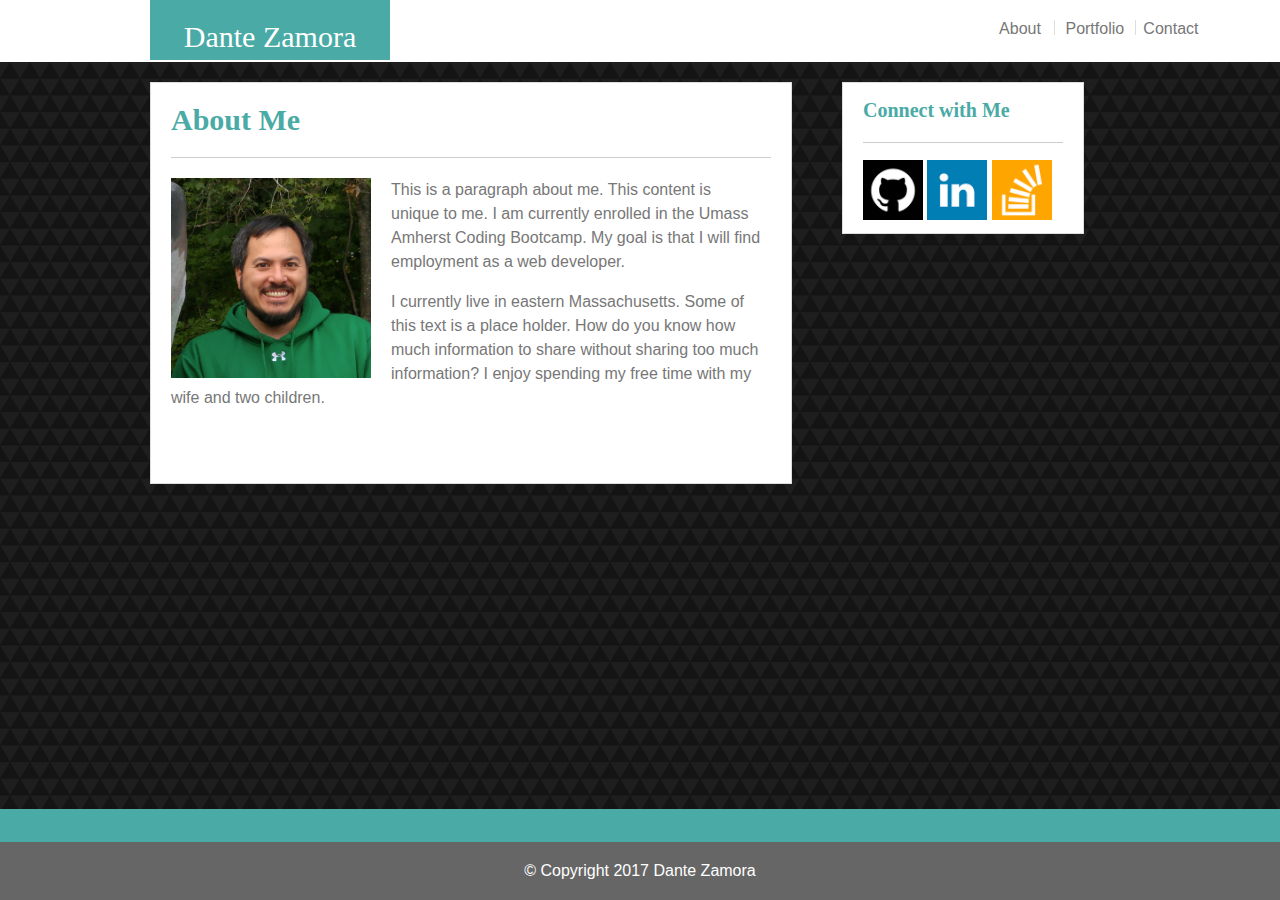
==== index.html @ d6f834ea "added updated files" ====
<!DOCTYPE html>
<html lang="en">
<head>
	<meta charset="utf-8">
	<title>Dante Zamora</title>
	<link rel="stylesheet" type="text/css" href="reset.css">
	<link rel="stylesheet" type="text/css" href="assets/css/style.css">
</head>
<body>
	
	<section id="full" id="header">
		<header>Dante Zamora</header>
		<a class="container" id="headerlinks" href="./index.html">About</a>
		<a class="container" id="border" id="headerlinks" href="./portfolio.html">Portfolio</a>
		<a class="container" id="headerlinks" href="./contact.html">Contact</a>
	</section>

	<section id="contentarea">
		<section id="aboutme">
			<h1>About Me</h1>
			<img id="profilepic" src="assets\images\profile pic.jpg" height="200" width="200">
	
			<p>This is a paragraph about me. This content is unique to me. I am currently enrolled in the Umass Amherst Coding Bootcamp. My goal is that I will find employment as a web developer.</p>
	
			<p>I currently live in eastern Massachusetts. Some of this text is a place holder. How do you know how much information to share without sharing too much information? I enjoy spending my free time with my wife and two children.</p>
		</section>

		<section id="connect">
			<h2>Connect with Me</h2>
			<div class="container"><a href="https://github.com/DZamora54" target="_blank"><img src="assets\images\github.png" target="_blank"></a></div>
			<div class="container"><a href="https://www.linkedin.com/in/dante-zamora-033242139/" target="_blank"><img src="assets\images\linkedin.png" target="_blank"></a></div>
			<div class="container"><a href="http://stackoverflow.com/u/8087303" target="_blank"><img src="assets\images\stackoverflow.png"></a></div>
		</section>
	
	</section>
	
	<footer>
	© Copyright 2017 Dante Zamora
	</footer>

</body>
</html>
---- assets/css/style.css ----
body {
	background-color: #4aaaa5;
	font-family: 'Arial', 'Helvetica Neue', Helvetica, sans-serif;
	width: 960px;

}

p {
	color: #777777;
	margin-left: 20px;
	padding-right: 30px;
	line-height: 1.5;
}

header {
	color: #fff;
	background: #4aaaa5;
	height: 20px;
	width: 200px;
	float: left;
	font-family: 'Georgia', Times, Times New Roman, serif;
	clear: both;
	padding: 20px;
	font-size: 30px;
	text-align: center;
	vertical-align: middle;
	margin: 0px 600px 0px 150px;
}

h1 {
	font-size: 30px;
	color: #4aaaa5;
	font-family: 'Georgia', Times, Times New Roman, serif;
	margin-left: 20px;
	border-bottom: 1pt solid #cccccc;
	margin-right: 20px;
	padding-bottom: 20px;
	}

h2 {
	color: #4aaaa5;
	font-family: 'Georgia', Times, Times New Roman, serif;
	font-size: 20px;
	border-bottom: 1pt solid #cccccc;
	padding-bottom: 20px;
}

footer {
	background: #666666;
	color: #fff;
	clear: both;
	padding: 20px;
	text-align: center;
	margin-top: 5px;
	position: absolute;
	left: 0 ; right: 0; bottom: 0;

}

#header {
	background: #eee;
	width: 100%;
	border-color: #cccccc;
	border-style: solid;
	border-width: 1.25px;
}

#aboutme {
	width: 50%;
	background-color: #fff;
	height: 400px;
	border-color: #dddddd;
	border-style: solid;
	border-width: 1.25px;
	float: left;
	display: inline-block;
	margin-right: 50px;
	margin-top: 20px;
	margin-left: 150px;
}

#connect {
	width: 200px;
	background-color: #fff;
	height: 150px;
	float: left;
	right: 20px;
	display: inline-block;
	margin-top: 20px;
	border-color: #dddddd;
	border-style: solid;
	border-width: 1.25px;
	padding-left: 20px;
	padding-right: 20px;
}

#full {
	width: 100%;
	background: #ffffff;
	clear: both;
	overflow: auto;
	color: #777777;
	border-bottom: 1pt solid #cccccc;
	position: absolute;
	left: 0 ; right: 0; top: 0;
}

#contentarea {
	background-image: url("../images/dark-triangles.png");
	width: 100%;
	height: 83%;
	position: absolute;
	margin-top: 61.5px;
	left: 0; right: 0; top: 0; bottom: 0;
}

#headerlinks {
	color: #777777;
	text-align: center;
	text-decoration: none;
	display: inline-block;
	padding-top: 20px;
}

#profilepic {
	float: left;
	margin-left: 20px;
	padding-right: 20px;
}

.container {
    width: 60px;
    height: 60px;
    display: inline-block;
    text-align: justify;

}

.container img {
    width: 100%;
    height: auto;
}

#border {
	border-color: #dddddd;
	border-right-style: solid;
	border-left-style: solid;
	border-width: 1.5px;
	text-decoration: none;
	padding-left: 10px;
	padding-right: 10px;
	color: #777777;
	text-decoration: none;
	height: 15px;
}

form {
	margin-left: 20px;
	color: #777777;
}

button {
	margin-top: 20px;
	background-color: #4aaaa5;
	border: none;
	color: #fff;
	height: 30px;
	width: 100px;
	font-size: 15px;
}

input {
	margin-right: 20px;
	width: 97%;
}
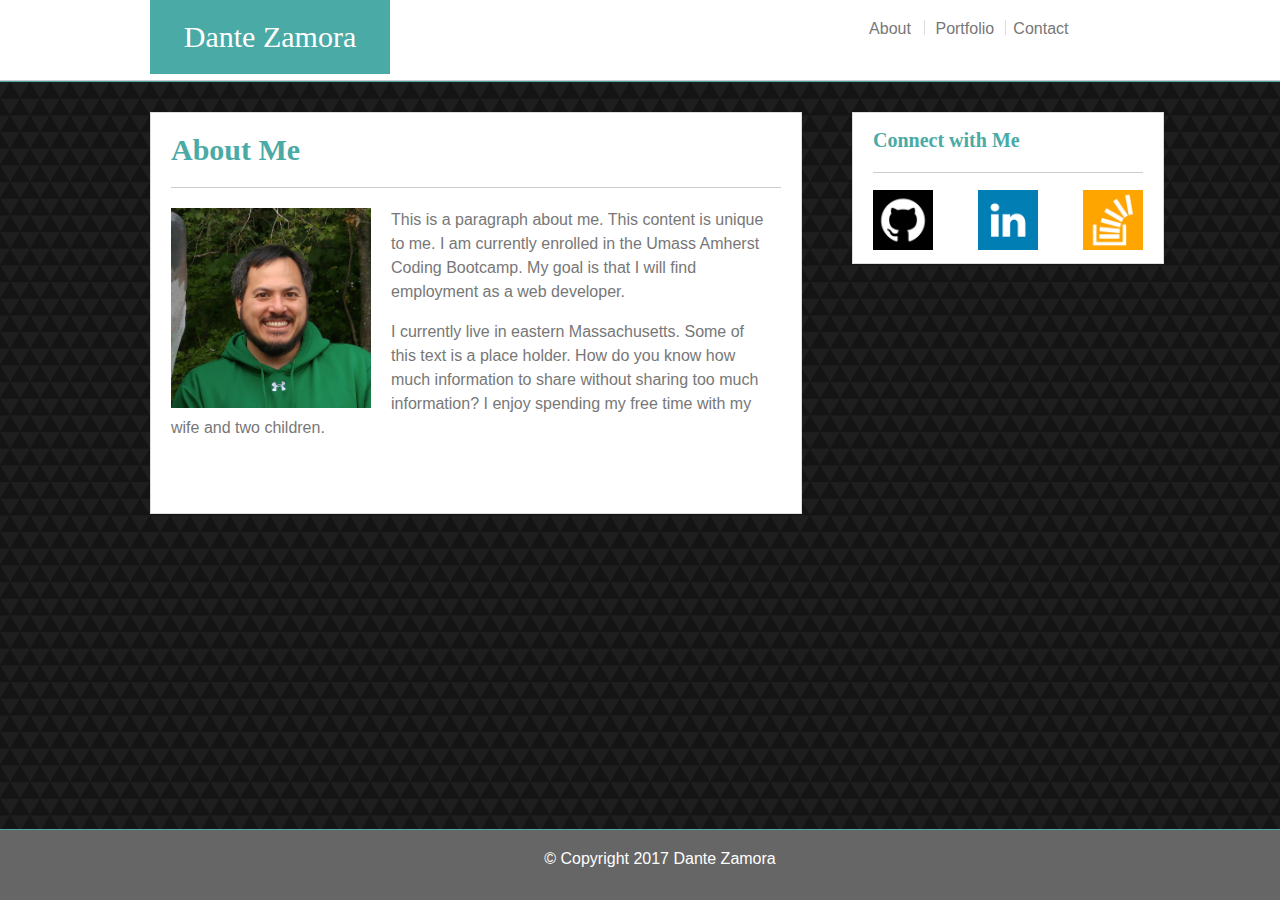
==== commit 440bbc4c: "uploaded files to turn in for homework assingment 1" ====
--- a/index.html
+++ b/index.html
@@ -1,3 +1,5 @@
+<!--with more time i would have fixed sizing and spacing for all of the elements. i would have fixed the space between the content and the footer. i would have made the footer a sticky footer. i would have added more text to "about me" to better sell myself. I would have made my code cleaner and easier to read by formatting and eliminating redundant code or code that doesn't belong.-->
+
 <!DOCTYPE html>
 <html lang="en">
 <head>
@@ -7,8 +9,8 @@
 	<link rel="stylesheet" type="text/css" href="assets/css/style.css">
 </head>
 <body>
-	
-	<section id="full" id="header">
+	<div class="content">
+	<section id="full">
 		<header>Dante Zamora</header>
 		<a class="container" id="headerlinks" href="./index.html">About</a>
 		<a class="container" id="border" id="headerlinks" href="./portfolio.html">Portfolio</a>
@@ -27,14 +29,16 @@
 
 		<section id="connect">
 			<h2>Connect with Me</h2>
-			<div class="container"><a href="https://github.com/DZamora54" target="_blank"><img src="assets\images\github.png" target="_blank"></a></div>
-			<div class="container"><a href="https://www.linkedin.com/in/dante-zamora-033242139/" target="_blank"><img src="assets\images\linkedin.png" target="_blank"></a></div>
-			<div class="container"><a href="http://stackoverflow.com/u/8087303" target="_blank"><img src="assets\images\stackoverflow.png"></a></div>
+			<div class="connecticons">
+				<div class="container"><a href="https://github.com/DZamora54" target="_blank"><img src="assets\images\github.png" target="_blank"></a></div>
+				<div class="container"><a href="https://www.linkedin.com/in/dante-zamora-033242139/" target="_blank"><img src="assets\images\linkedin.png" target="_blank"></a></div>
+				<div class="container"><a href="http://stackoverflow.com/u/8087303" target="_blank"><img src="assets\images\stackoverflow.png"></a></div>
+			</div>
 		</section>
 	
 	</section>
-	
-	<footer>
+	</div>
+	<footer class="footer">
 	© Copyright 2017 Dante Zamora
 	</footer>
 
--- a/assets/css/style.css
+++ b/assets/css/style.css
@@ -1,8 +1,14 @@
+html {
+	position: relative;
+    min-height: 100%;
+}
+
 body {
 	background-color: #4aaaa5;
 	font-family: 'Arial', 'Helvetica Neue', Helvetica, sans-serif;
 	width: 960px;
-
+	margin: 0 0 0 30px;
+	margin-bottom: 30;
 }
 
 p {
@@ -15,7 +21,7 @@
 header {
 	color: #fff;
 	background: #4aaaa5;
-	height: 20px;
+	height: 40;
 	width: 200px;
 	float: left;
 	font-family: 'Georgia', Times, Times New Roman, serif;
@@ -24,7 +30,7 @@
 	font-size: 30px;
 	text-align: center;
 	vertical-align: middle;
-	margin: 0px 600px 0px 150px;
+	margin: 0px 470px 0px 150px;
 }
 
 h1 {
@@ -52,57 +58,67 @@
 	padding: 20px;
 	text-align: center;
 	margin-top: 5px;
+	position: fixed;
+    left: 0;
+    bottom: 0;
+    height: 30px;
+    width: 100%;
+
+}
+
+#full {
+	width: 100%;
+	height: 40;
+	background: #ffffff;
+	clear: both;
+	overflow: auto;
+	color: #777777;
+	border-bottom: 1pt solid #cccccc;
 	position: absolute;
-	left: 0 ; right: 0; bottom: 0;
-
-}
-
-#header {
-	background: #eee;
-	width: 100%;
-	border-color: #cccccc;
+	left: 0 ; right: 0; top: 0;
+}
+
+#aboutme {
+	width: 650px;
+	background-color: #fff;
+	height: 400px;
+	border-color: #dddddd;
 	border-style: solid;
 	border-width: 1.25px;
-}
-
-#aboutme {
-	width: 50%;
+	float: left;
+	display: inline-block;
+	margin-right: 50px;
+	margin-top: 30px;
+	margin-left: 150px;
+}
+
+#connectbox {
+	width: 650px;
 	background-color: #fff;
-	height: 400px;
+	height: 500px;
 	border-color: #dddddd;
 	border-style: solid;
 	border-width: 1.25px;
 	float: left;
 	display: inline-block;
 	margin-right: 50px;
-	margin-top: 20px;
+	margin-top: 30px;
 	margin-left: 150px;
 }
 
 #connect {
-	width: 200px;
+	width: 270px;
 	background-color: #fff;
 	height: 150px;
 	float: left;
 	right: 20px;
 	display: inline-block;
-	margin-top: 20px;
+	margin-top: 30px;
 	border-color: #dddddd;
 	border-style: solid;
 	border-width: 1.25px;
 	padding-left: 20px;
 	padding-right: 20px;
-}
-
-#full {
-	width: 100%;
-	background: #ffffff;
-	clear: both;
-	overflow: auto;
-	color: #777777;
-	border-bottom: 1pt solid #cccccc;
-	position: absolute;
-	left: 0 ; right: 0; top: 0;
 }
 
 #contentarea {
@@ -110,7 +126,8 @@
 	width: 100%;
 	height: 83%;
 	position: absolute;
-	margin-top: 61.5px;
+	clear: both;
+	margin-top: 81.5px;
 	left: 0; right: 0; top: 0; bottom: 0;
 }
 
@@ -133,12 +150,24 @@
     height: 60px;
     display: inline-block;
     text-align: justify;
-
+}
+
+.connecticons {
+	display: flex;
+    justify-content: space-between;
+    width: 270px;
 }
 
 .container img {
     width: 100%;
     height: auto;
+}
+
+.portfoliopics {
+    width: 300;
+    height: 200;
+    display: inline-block;
+    text-align: justify;
 }
 
 #border {
@@ -173,3 +202,33 @@
 	margin-right: 20px;
 	width: 97%;
 }
+
+h3 {
+	margin-top: 15px;
+	margin-bottom: 5px;
+
+}
+
+#portfoliopics {
+	height: 200;
+	width:300;
+	margin-right: 20;
+	margin-bottom: 20;
+	float: left;
+	clear: both;
+
+}
+
+#portfolioitems {
+	height: 200;
+	width:300;
+	float: left;
+	clear: both;
+	display: flex;
+    justify-content: space-between;
+    width: 650px;
+}
+
+#input {
+	line-height: 8;
+}